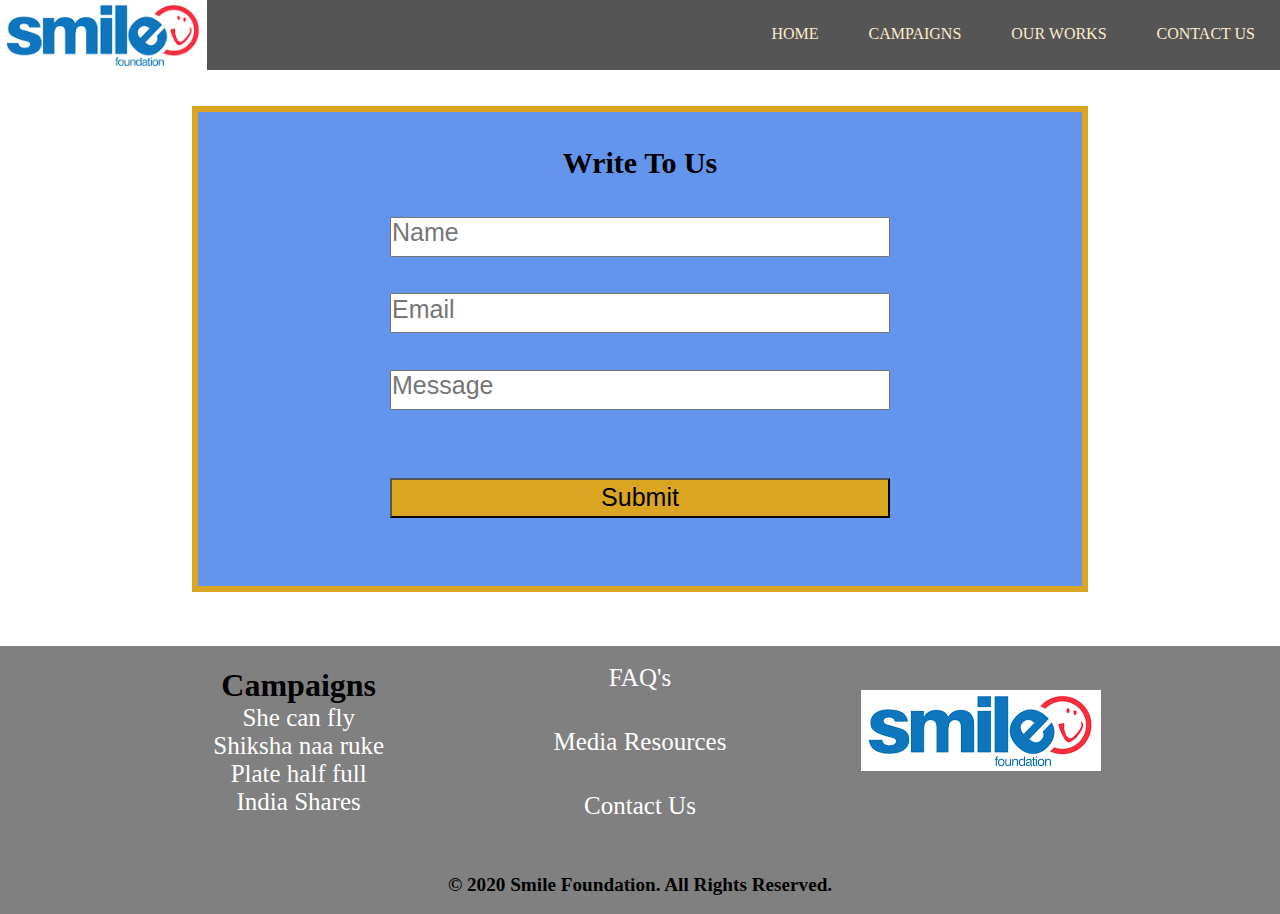
==== camp.html @ 38063121 "done" ====
<!DOCTYPE html>
<html lang="en">
<head>
    <meta charset="UTF-8">
    <meta http-equiv="X-UA-Compatible" content="IE=edge">
    <meta name="viewport" content="width=device-width, initial-scale=1.0">
    <link rel="stylesheet" type="text/css" href="sec.css">
    <title>Document</title>
</head>
<body>

    <div class="headclass">
        <img id="himg" src="img\download.png">
            
        
        
        
        <nav>
        <ul><li><a href="contact.html">CONTACT US</a></li>
            <li><a href="work.html">OUR WORKS</a></li>
            <li><a href="camp.html">CAMPAIGNS</a></li>
            <li><a href="index.html">HOME</a></li>
           
            
            
        </ul>
        </nav>
        
        
        
        </div>
        <br><br>
        <div class="small">
            <ul><br>
                <li><a href="index.html">HOME</a></li><br>
                <li><a href="camp.html">CAMPAIGNS</a></li><br>
                <li><a href="work.html">OUR WORKS</a></li><br>
                <li><a href="contact.html">CONTACT US</a></li><br>
               </ul>
        
        
        
        </div>  
        




        <div class="form"><br>
            <form>
                <b> Write To Us</b><br>
                <label id="fe" > <br><input type="text" placeholder="Name"></label><br>
                <label id="fe"> <br><input type="email" placeholder="Email"></label><br>
                <label id="fe"> <br><input type="text" placeholder="Message"></label><br><br><br>
                <label id="fe"><input type="submit"></label><br><br><br>
            
            
            </form>
            
            </div>
            <br><br><br>
            <div class="mainlast">
            <div class="last">
                <div class="last1"><ul><br>
                    <h1>Campaigns</h1> 
                    <li>She can fly</li>
                    <li>Shiksha naa ruke</li>
                    <li>Plate half full</li>
                    <li>India Shares</li>
                </ul></div><br><br>
                <div class="last1"><ul><br>
                    <li><a href="#">FAQ's</a></li><br><br>
                    <li><a href="work.html">Media Resources</a></li><br><br>
                    <li><a href="contact.html">Contact Us</a></li> </ul></div><br><br><br>
               
                <div class="last1"><img src="img\download.png" alt=""></div>
            </div>
            <br><br><br>
            <center>© 2020 Smile Foundation. All Rights Reserved.</center><br> </div>
    
</body>
</html>
---- sec.css ----
*{
    padding: 0px;
    margin: 0px;
    box-sizing: border-box;
}
.headclass{
    background-color: #555555;
    width: 100%;
    height: 70px;
}
#himg{
    float: left;
    width: auto;
    height: 70px;
}
.headclass ul{
    margin: 0px;
    padding: 0px;
    list-style-type: none;
}
.headclass li{
    float: right;

}
.headclass li a{
    display: block;
    color: blanchedalmond;
    text-decoration: none;
    padding: 25px;
}
li a:hover{
    background-color: #111;
}
.form{
    width: 70%;
    margin: auto;
    text-align: center;
    font-size: 30px;
    background-color: cornflowerblue;
    border: 6px solid goldenrod;
}
input{
    height: 40px;
}
::placeholder{
    font-size: 25px;
}
input[type=submit]{
    font-size: 25px;
    background-color: goldenrod;
}

.last{
    display: flex;
    flex-wrap: wrap;
    width: 80%;
    margin: auto;
    
}
.last1{
    text-align: center;

}
.last1 li, .last1 li a {
    list-style-type: none;
    color: white;
    font-size: 25px;
    text-decoration: none;
}

.mainlast{
    background-color: gray;
}
center{
    font-size: larger;
    font-weight: bold;
}





@media screen and (min-width: 769px ) {
    
    input{
        width: 700px;
    }
    .last1{
        width: 33.3%;
        margin: auto;
    }
    .small{
        display: none;
    }
}

@media screen and (min-width: 768px ) and (max-width: 1400px)
{
    
    input{
        width: 500px;
    }
    .last1{
        width: 33.3%;
        margin: auto;
    }
    .small{
        display: none;
    }
    
}

@media screen and (max-width: 768px )
{
    
    input{
        width: 250px;
    }
    .last1{
        width: 100%;
        margin: auto;
    }
    nav{
        display: none;
    }
  .small{
      text-align: center;
      background: #555555;

  }
  .small li a{
      color: bisque;
      font-size: 18px;
      text-decoration: none;
  }


}
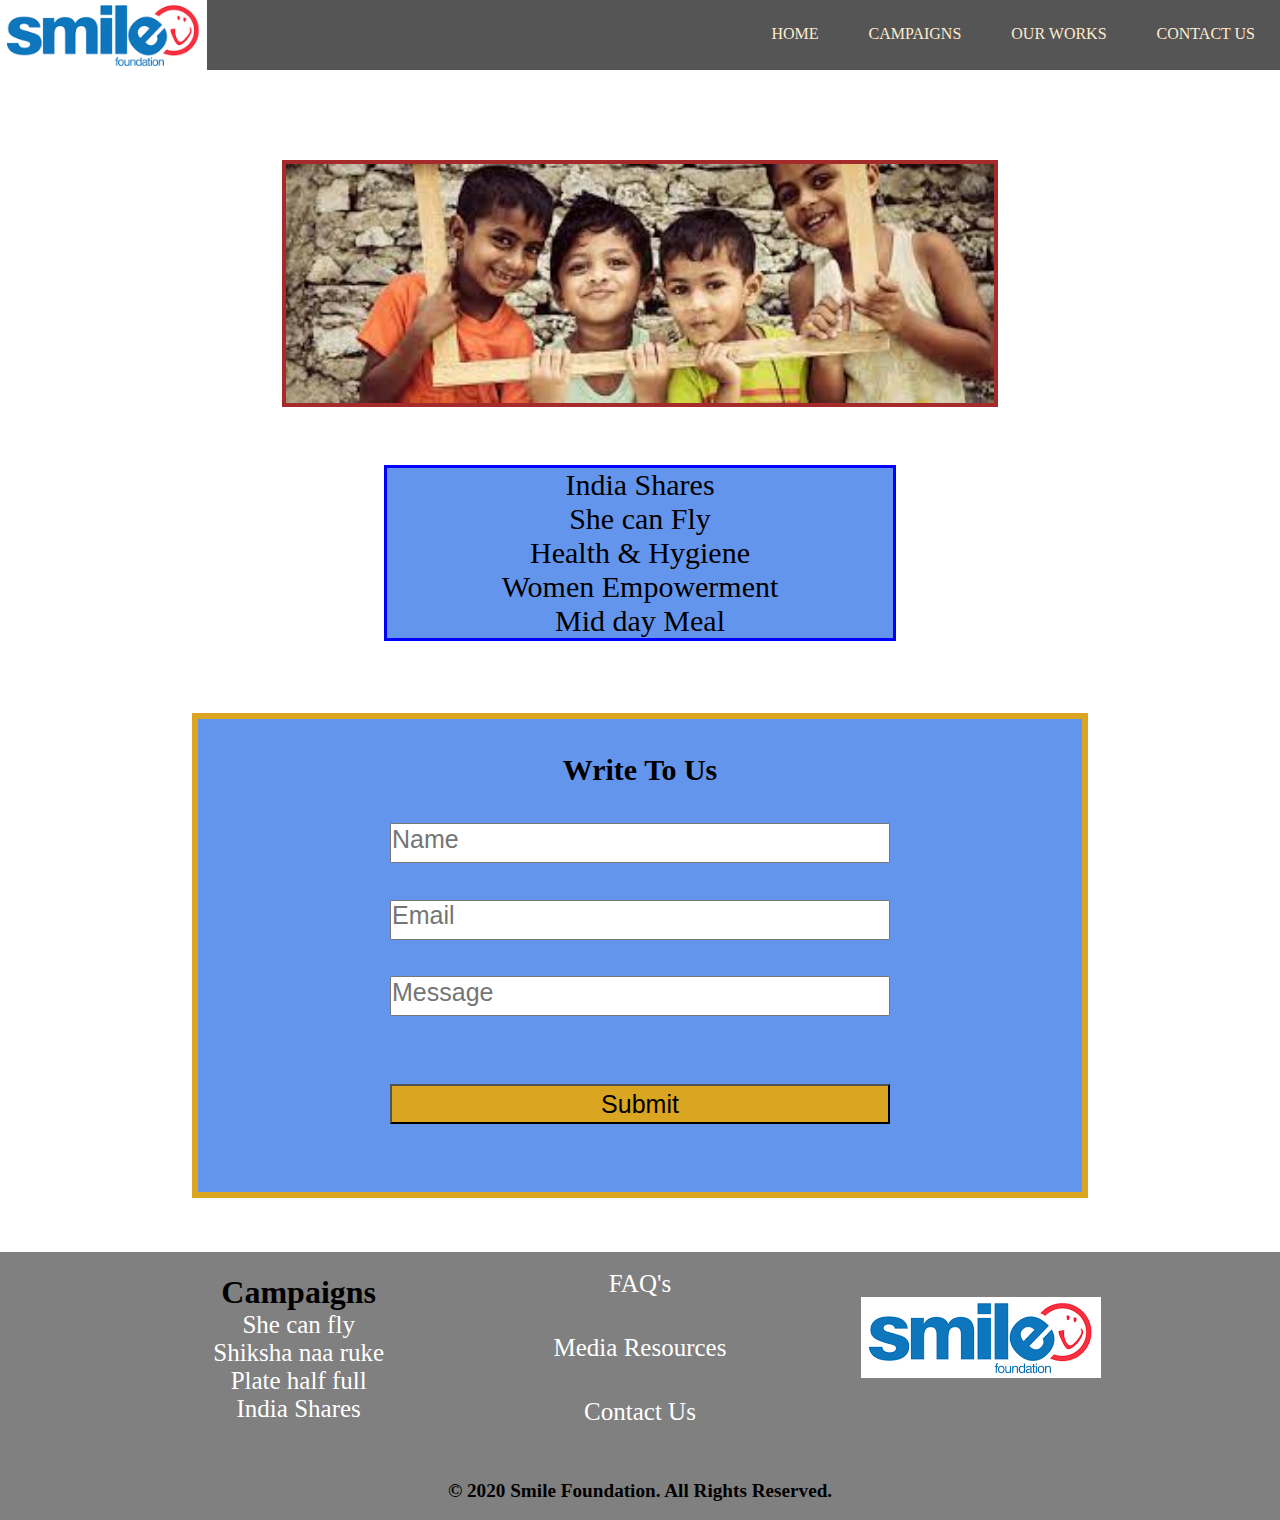
==== commit 834f3cb5: "done" ====
--- a/camp.html
+++ b/camp.html
@@ -42,9 +42,21 @@
         
         </div>  
         
-
-
-
+<br><br><br>
+<div class="c">
+    <img src="img\bache2.jfif" alt="">
+</div>
+<br><br><br>
+<div class="d">
+    <ul>
+        <li>India Shares</li>
+        <li>She can Fly</li>
+        <li>Health & Hygiene</li>
+        <li>Women Empowerment</li>
+        <li>Mid day Meal</li>
+    </ul>
+</div>
+<br><br><br><br>
 
         <div class="form"><br>
             <form>
--- a/sec.css
+++ b/sec.css
@@ -76,8 +76,27 @@
     font-weight: bold;
 }
 
-
-
+.c{
+    width: 80%;
+    margin: auto;
+    text-align: center;
+}
+.c img{
+    border: 4px solid brown;
+    width: 70%;
+}
+.d{
+    width: 40%;
+    text-align: center;
+    margin: auto;
+    font-size: 30px;
+    background-color: cornflowerblue;
+    border: 3px solid blue;
+    
+}
+.d ul{
+    list-style-type: none;
+}
 
 
 @media screen and (min-width: 769px ) {
